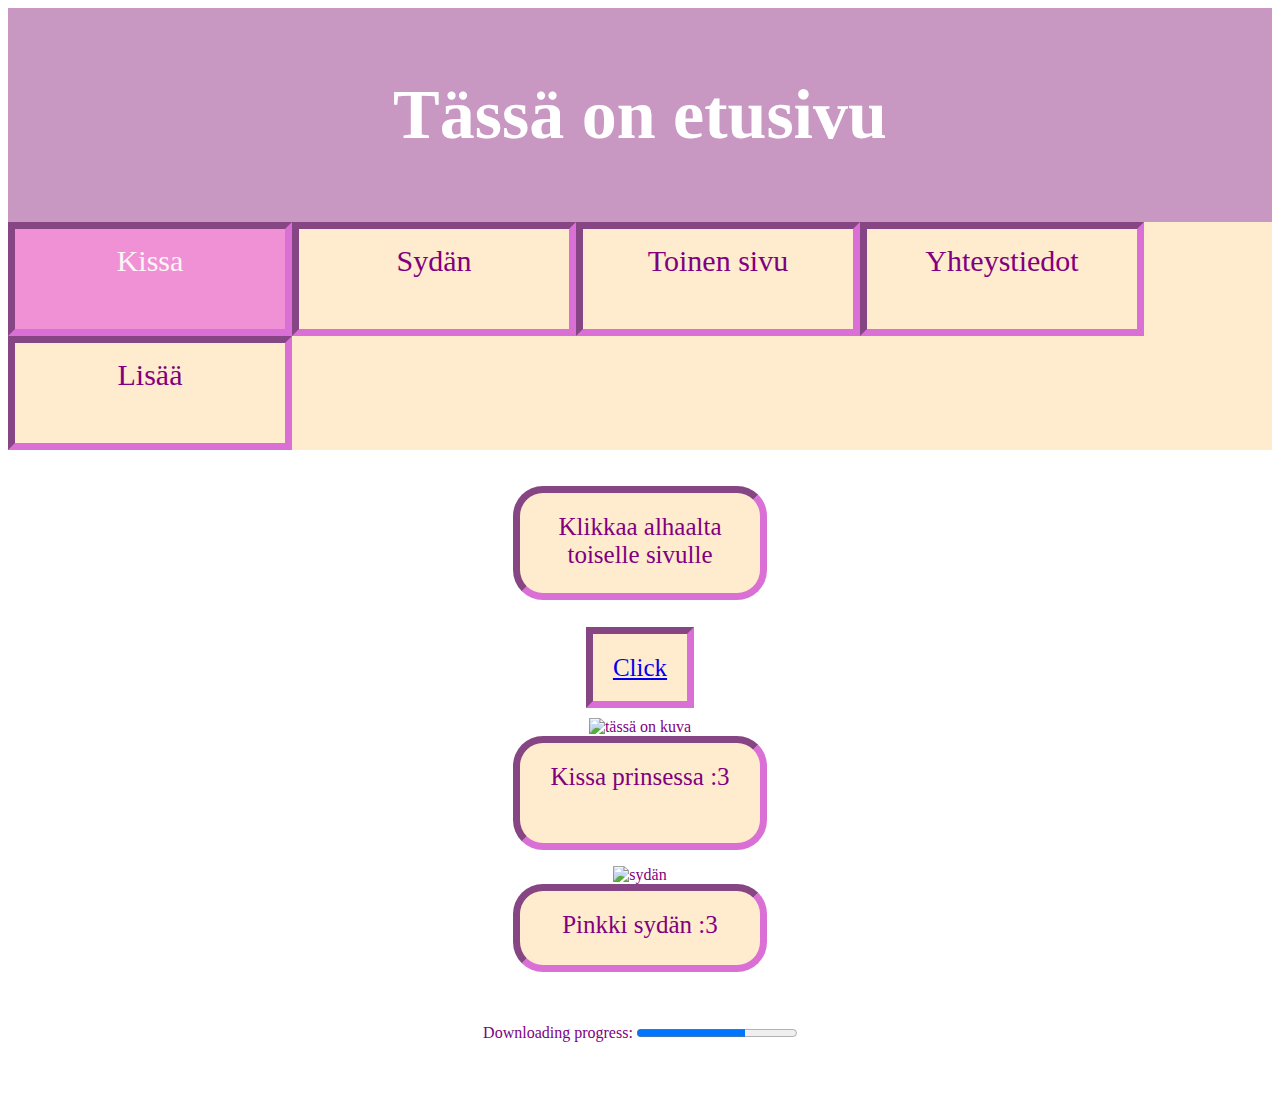
==== index.html @ 688cb6d4 "siirtoja" ====
<!DOCTYPE html>
<html lang="fi">
<head>
<meta charset="UTF-8">
<title>Etusivu</title>
<link rel="stylesheet" href="index.css">
</head>

<header class="header">
    <h1>Tässä on etusivu</h1>
</header>

<body>
    <div class="topnav">
        <a class="active" href="#Kissa">Kissa</a>
        <a href="#Sydän">Sydän</a>
        <a href="#toinen-sivu">Toinen sivu</a>
        <a href="#yhteystiedot">Yhteystiedot</a>
        <a href="#Lisää">Lisää</a>
      </div>
    <br>
    <br>

    <p>Klikkaa alhaalta toiselle sivulle</p>
    <br>
    <br>
    <br>

    <a href="https://jassubassu.github.io/4B/second.html">Click</a>
    <br>
    <br>
    <br>
    <img src="https://image.spreadshirtmedia.net/image-server/v1/mp/compositions/T141A33MPA3623PT17X0Y35D163099430FS2940/views/1,width=550,height=550,appearanceId=33,backgroundColor=757575,noPt=true/soepoe-kissa-prinsessa-esiliina.jpg" 
    alt="tässä on kuva" style="width:25%">
    <p>Kissa prinsessa :3</p>
 
    <figure>
        <img src="https://www.thefix.com/sites/default/files/Hearts.jpg"
        alt="sydän" style="width:25%">
        <figcaption>Pinkki sydän :3</figcaption>
    </figure>

    <br>
    <br>

    <label for="file">Downloading progress:</label>
    <progress id="file" value="68" max="100"> 68% </progress>
    <br>
    <br>
    <br>
    <br>
</body>

</html>
---- index.css ----
.header  {
  text-align:center;
  background-color:rgb(201, 152, 194);
  color:white;
  font-size: 35px;
  padding:20px;
}

a:hover {
    background-color: #f191d5;
    color: rgb(252, 245, 245);
}

a   {
    background-color: #FFEBCD;
    font-size: 25px;
    border-style: inset;
    border-width: 7px;
    border-color:orchid;
    padding: 20px;
    width: 200px;
    height: 70px;
}

body    {
    background-color: "#FFF0F5";
    text-align: center;
    color: purple;
}

p   {
    background-color: #FFEBCD;
    font-size: 25px;
    border-radius: 30px;
    border-style: inset;
    border-width: 7px;
    border-color:orchid;
    padding: 20px;
    width: 200px;
    height: 60px;
    margin: auto;
  }

figcaption  {
    background-color: #FFEBCD;
    font-size: 25px;
    border-radius: 30px;
    border-style: inset;
    border-width: 7px;
    border-color:orchid;
    padding: 20px;
    width: 200px;
    height: 34px;
    margin:auto
}


.topnav {
    background-color: #FFEBCD;
    overflow: hidden;
  }
  
  .topnav a {
    float:left;
    color:purple;
    text-align: center;
    padding: 15px 35px 15px;
    text-decoration: none;
    font-size: 30px;
  }
  
  .topnav a:hover {
    background-color:rgb(247, 192, 228);
    color: white;
  }
  
  .topnav a.active {
    background-color: #f191d5;
    color: rgb(252, 245, 245);
  }
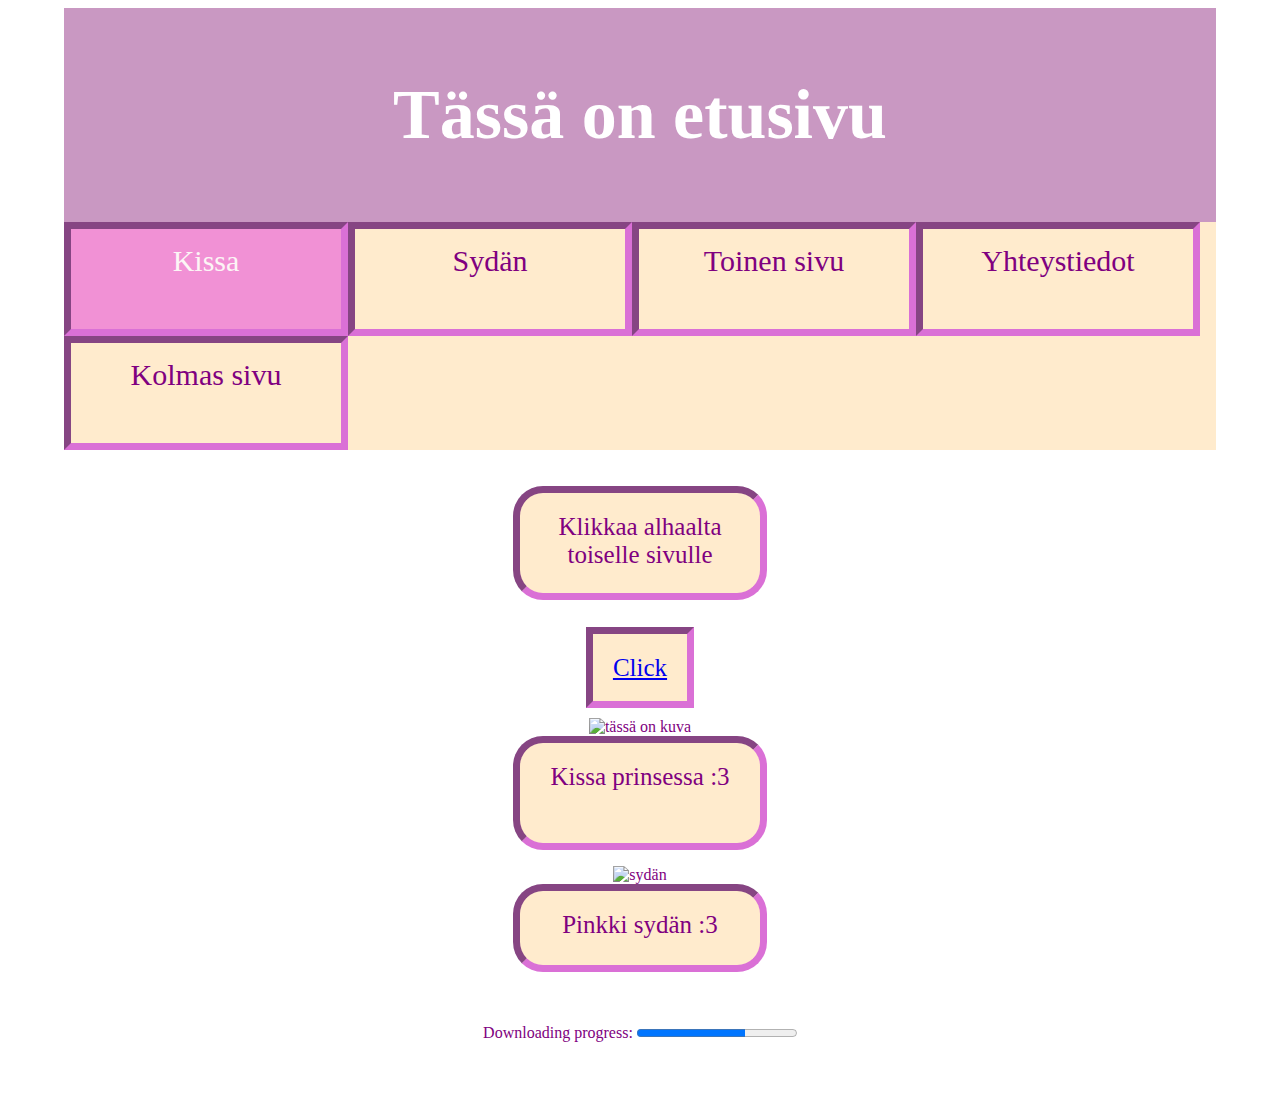
==== commit d753942e: "välitallennus" ====
--- a/index.html
+++ b/index.html
@@ -6,30 +6,32 @@
 <link rel="stylesheet" href="index.css">
 </head>
 
-<header class="header">
-    <h1>Tässä on etusivu</h1>
-</header>
+<body>
 
-<body>
+    <header class="header">
+         <h1>Tässä on etusivu</h1>
+    </header>
+
     <div class="topnav">
-        <a class="active" href="#Kissa">Kissa</a>
+        <a class="active" href="https://jassubassu.github.io/4B/">Kissa</a>
         <a href="#Sydän">Sydän</a>
-        <a href="#toinen-sivu">Toinen sivu</a>
+        <a href="https://jassubassu.github.io/4B/second.html">Toinen sivu</a>
         <a href="#yhteystiedot">Yhteystiedot</a>
-        <a href="#Lisää">Lisää</a>
+        <a href="#Kolmas-sivu">Kolmas sivu</a>
       </div>
     <br>
     <br>
 
     <p>Klikkaa alhaalta toiselle sivulle</p>
+
+    <br>
+    <br>
+    <br>
+    <a href="https://jassubassu.github.io/4B/second.html">Click</a>
     <br>
     <br>
     <br>
 
-    <a href="https://jassubassu.github.io/4B/second.html">Click</a>
-    <br>
-    <br>
-    <br>
     <img src="https://image.spreadshirtmedia.net/image-server/v1/mp/compositions/T141A33MPA3623PT17X0Y35D163099430FS2940/views/1,width=550,height=550,appearanceId=33,backgroundColor=757575,noPt=true/soepoe-kissa-prinsessa-esiliina.jpg" 
     alt="tässä on kuva" style="width:25%">
     <p>Kissa prinsessa :3</p>
@@ -45,6 +47,7 @@
 
     <label for="file">Downloading progress:</label>
     <progress id="file" value="68" max="100"> 68% </progress>
+
     <br>
     <br>
     <br>
--- a/index.css
+++ b/index.css
@@ -26,6 +26,9 @@
     background-color: "#FFF0F5";
     text-align: center;
     color: purple;
+    width: 90%;
+    margin-left: auto;
+    margin-right: auto;
 }
 
 p   {
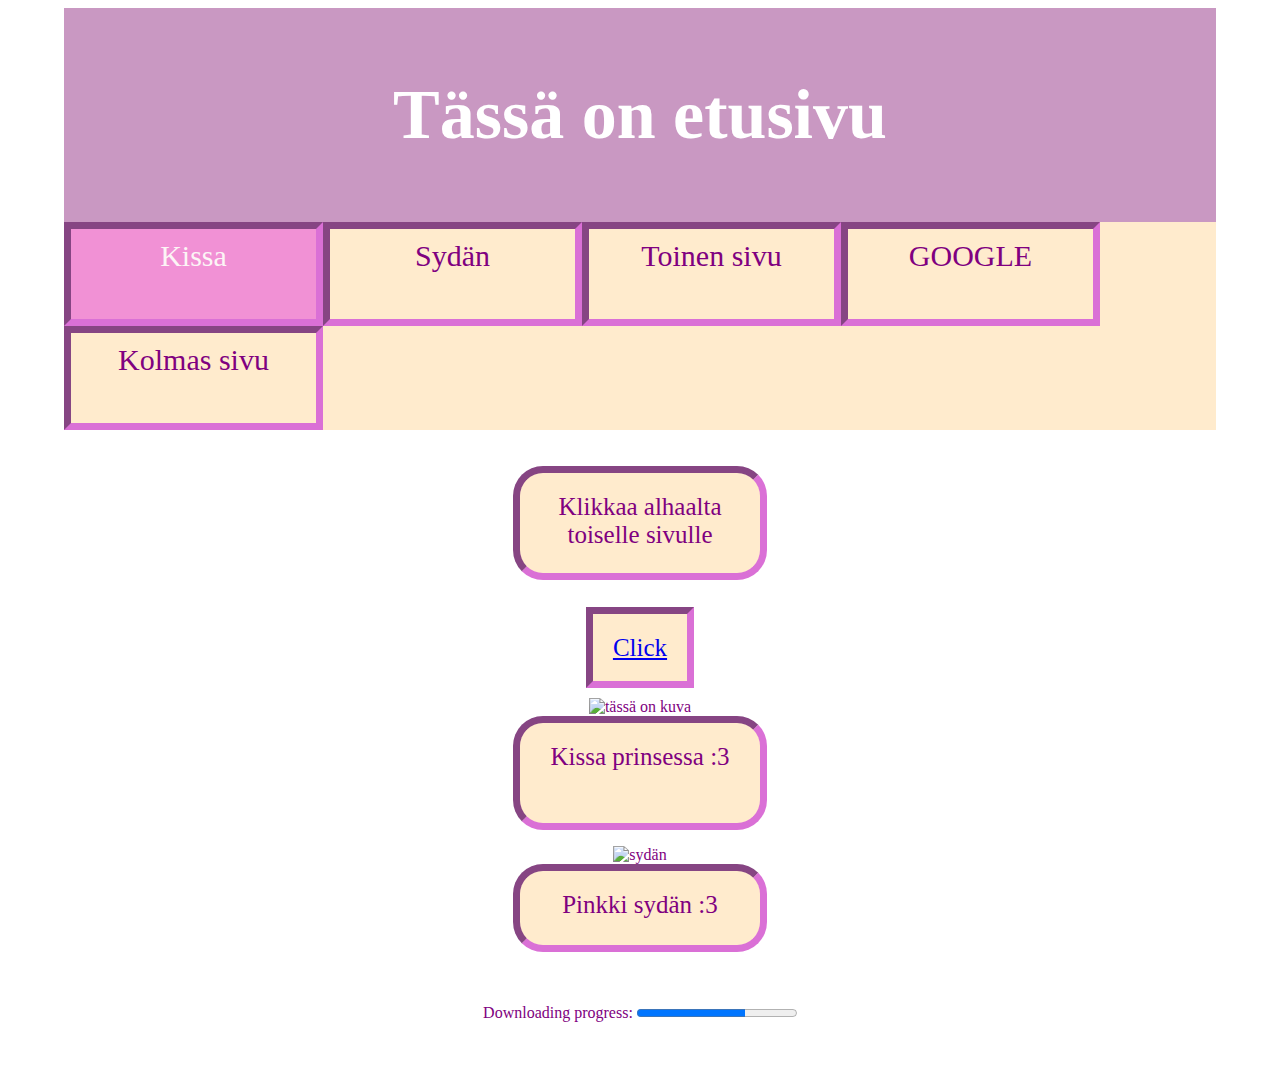
==== commit bd93cb81: "google" ====
--- a/index.html
+++ b/index.html
@@ -14,10 +14,10 @@
 
     <div class="topnav">
         <a class="active" href="https://jassubassu.github.io/4B/">Kissa</a>
-        <a href="#Sydän">Sydän</a>
+        <a href="https://upload.wikimedia.org/wikipedia/commons/thumb/f/f1/Heart_coraz%C3%B3n.svg/1200px-Heart_coraz%C3%B3n.svg.png" target="_blank">Sydän</a>
         <a href="https://jassubassu.github.io/4B/second.html">Toinen sivu</a>
-        <a href="#yhteystiedot">Yhteystiedot</a>
-        <a href="#Kolmas-sivu">Kolmas sivu</a>
+        <a href="https://www.google.fi/" target="_blank">GOOGLE</a>
+        <a href="https://jassubassu.github.io/4B/third.html">Kolmas sivu</a>
       </div>
     <br>
     <br>
--- a/index.css
+++ b/index.css
@@ -67,7 +67,7 @@
     float:left;
     color:purple;
     text-align: center;
-    padding: 15px 35px 15px;
+    padding: 10px 22.5px 10px;
     text-decoration: none;
     font-size: 30px;
   }
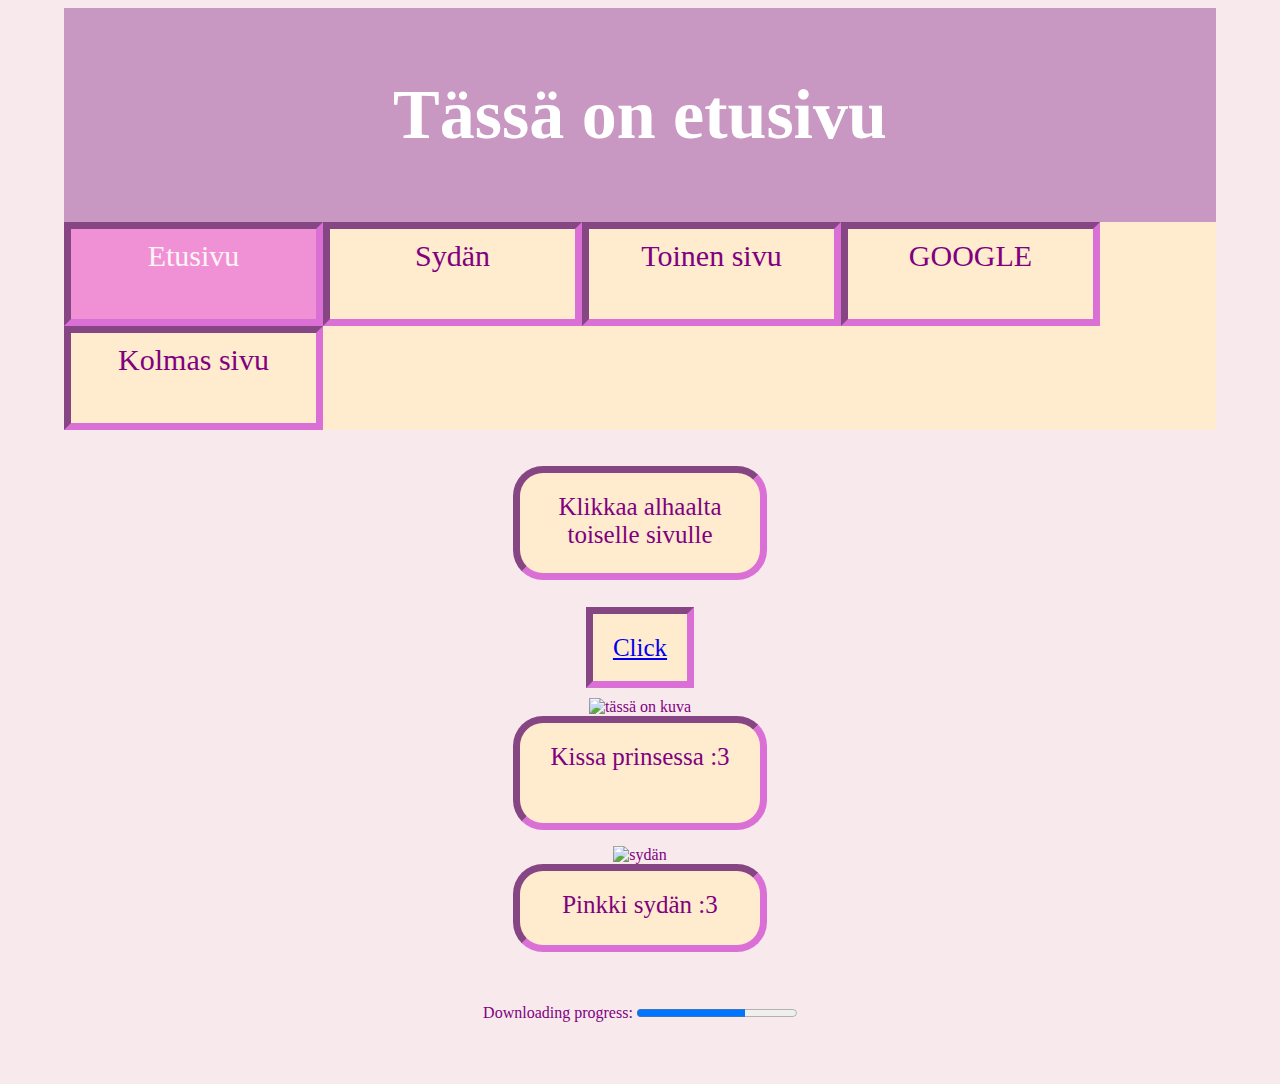
==== commit 41d2faab: "etusivu" ====
--- a/index.html
+++ b/index.html
@@ -13,7 +13,7 @@
     </header>
 
     <div class="topnav">
-        <a class="active" href="https://jassubassu.github.io/4B/">Kissa</a>
+        <a class="active" href="https://jassubassu.github.io/4B/">Etusivu</a>
         <a href="https://upload.wikimedia.org/wikipedia/commons/thumb/f/f1/Heart_coraz%C3%B3n.svg/1200px-Heart_coraz%C3%B3n.svg.png" target="_blank">Sydän</a>
         <a href="https://jassubassu.github.io/4B/second.html">Toinen sivu</a>
         <a href="https://www.google.fi/" target="_blank">GOOGLE</a>
--- a/index.css
+++ b/index.css
@@ -23,7 +23,7 @@
 }
 
 body    {
-    background-color: "#FFF0F5";
+    background-color: rgb(248, 233, 236);
     text-align: center;
     color: purple;
     width: 90%;
